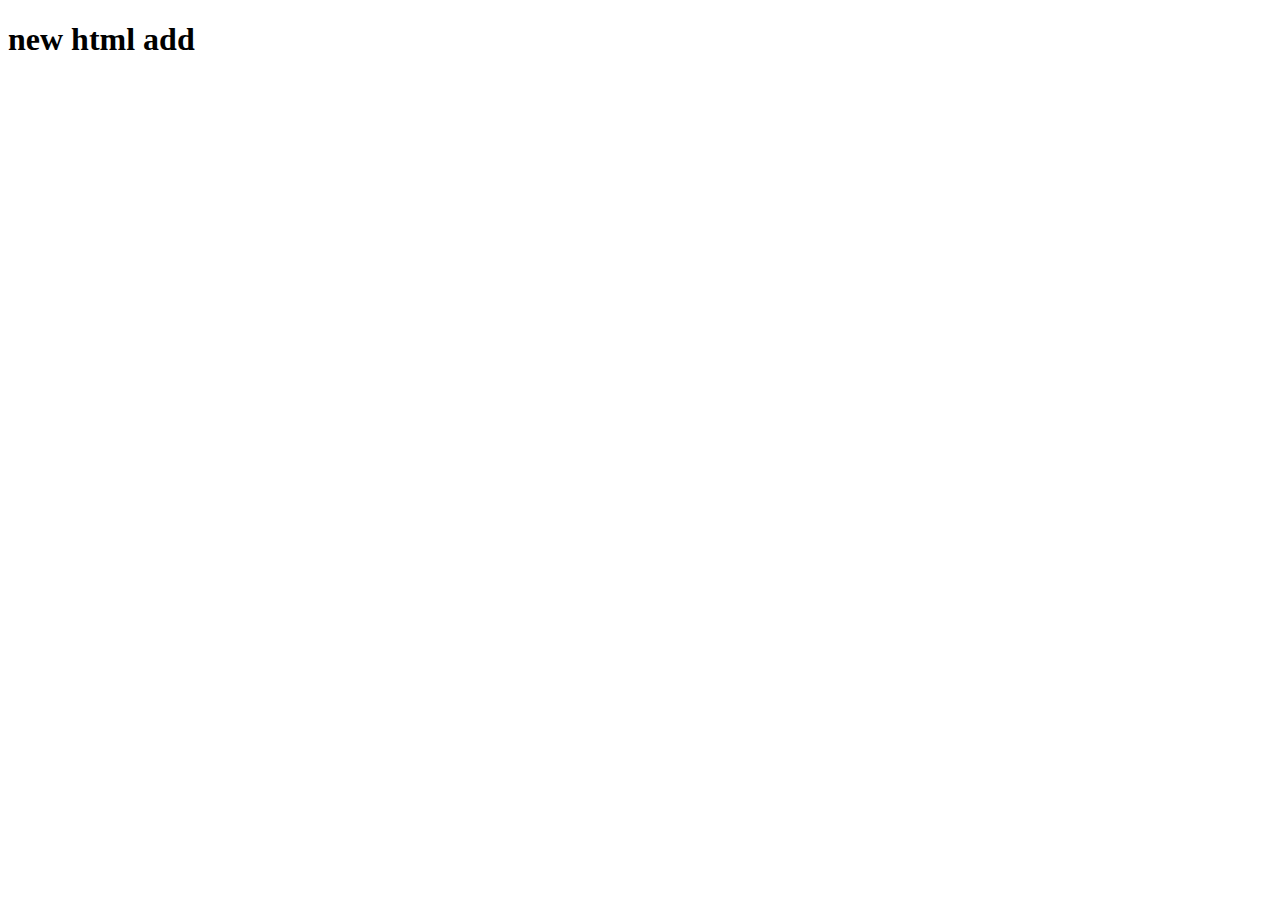
==== lot.html @ 4625e682 "new add" ====
<!DOCTYPE html>
<html lang="en">
<head>
    <meta charset="UTF-8">
    <meta http-equiv="X-UA-Compatible" content="IE=edge">
    <meta name="viewport" content="width=device-width, initial-scale=1.0">
    <title>Document</title>
</head>
<body>
    <h1>new html add </h1>
</body>
</html>
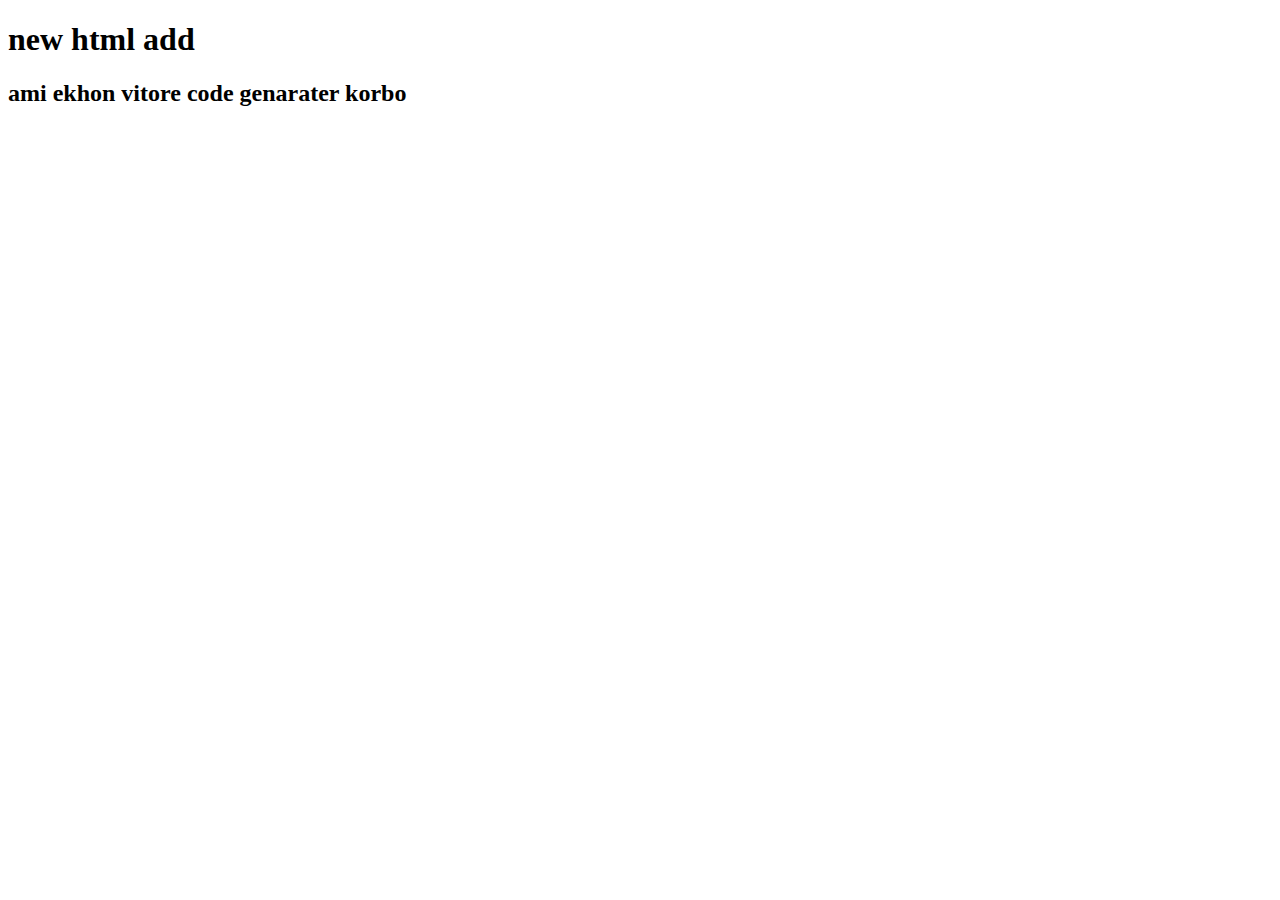
==== commit 569bbc70: "new add" ====
--- a/lot.html
+++ b/lot.html
@@ -8,5 +8,6 @@
 </head>
 <body>
     <h1>new html add </h1>
+    <h2>ami ekhon vitore code genarater korbo</h2>
 </body>
 </html>